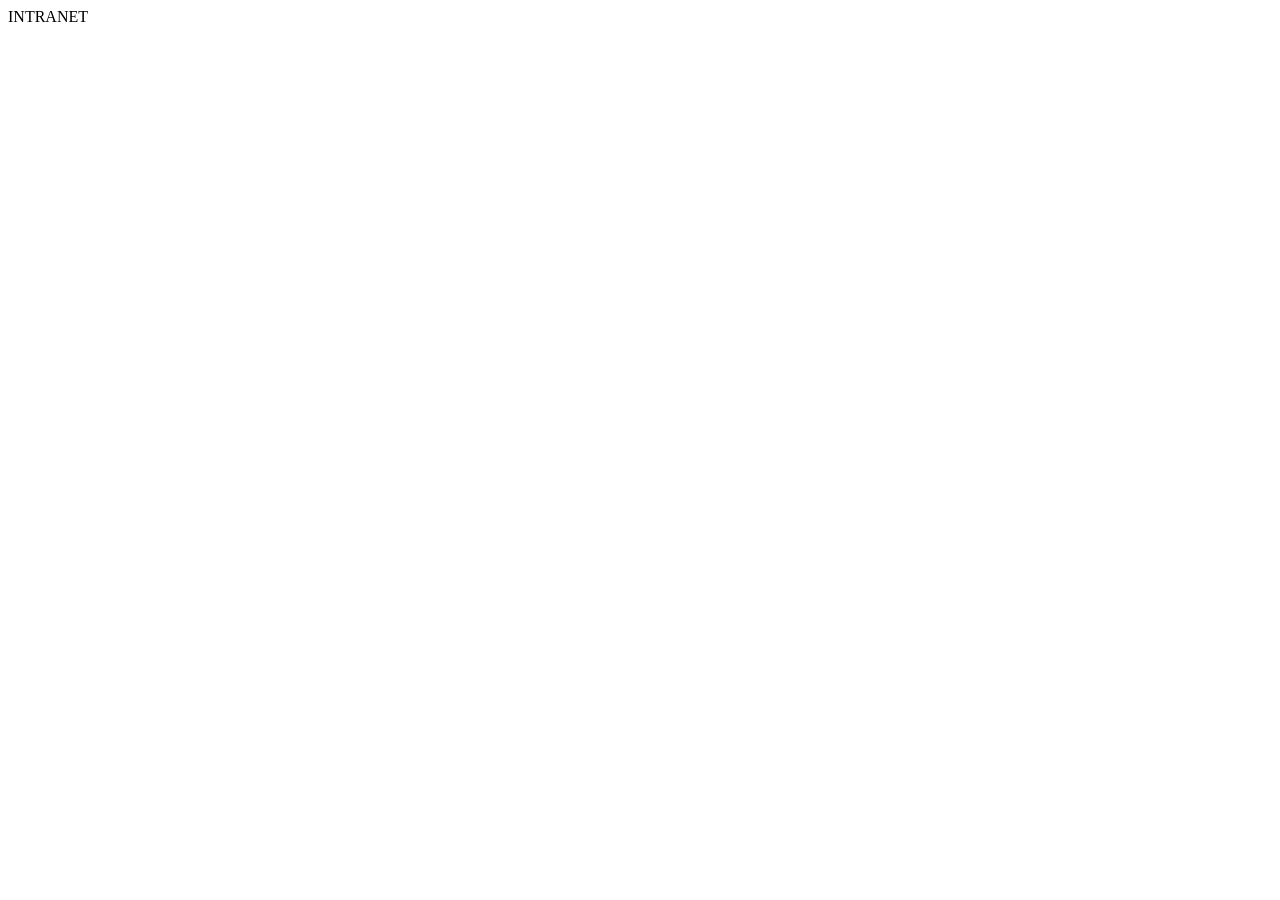
==== intranet/index.html @ b7ad9ca5 "oinarrizko azpiegitura" ====
<!DOCTYPE html>
<html lang="en">
<head>
    <meta charset="UTF-8">
    <meta name="viewport" content="width=device-width, initial-scale=1.0">
    <title>Document</title>
</head>
<body>
INTRANET
</body>
</html>
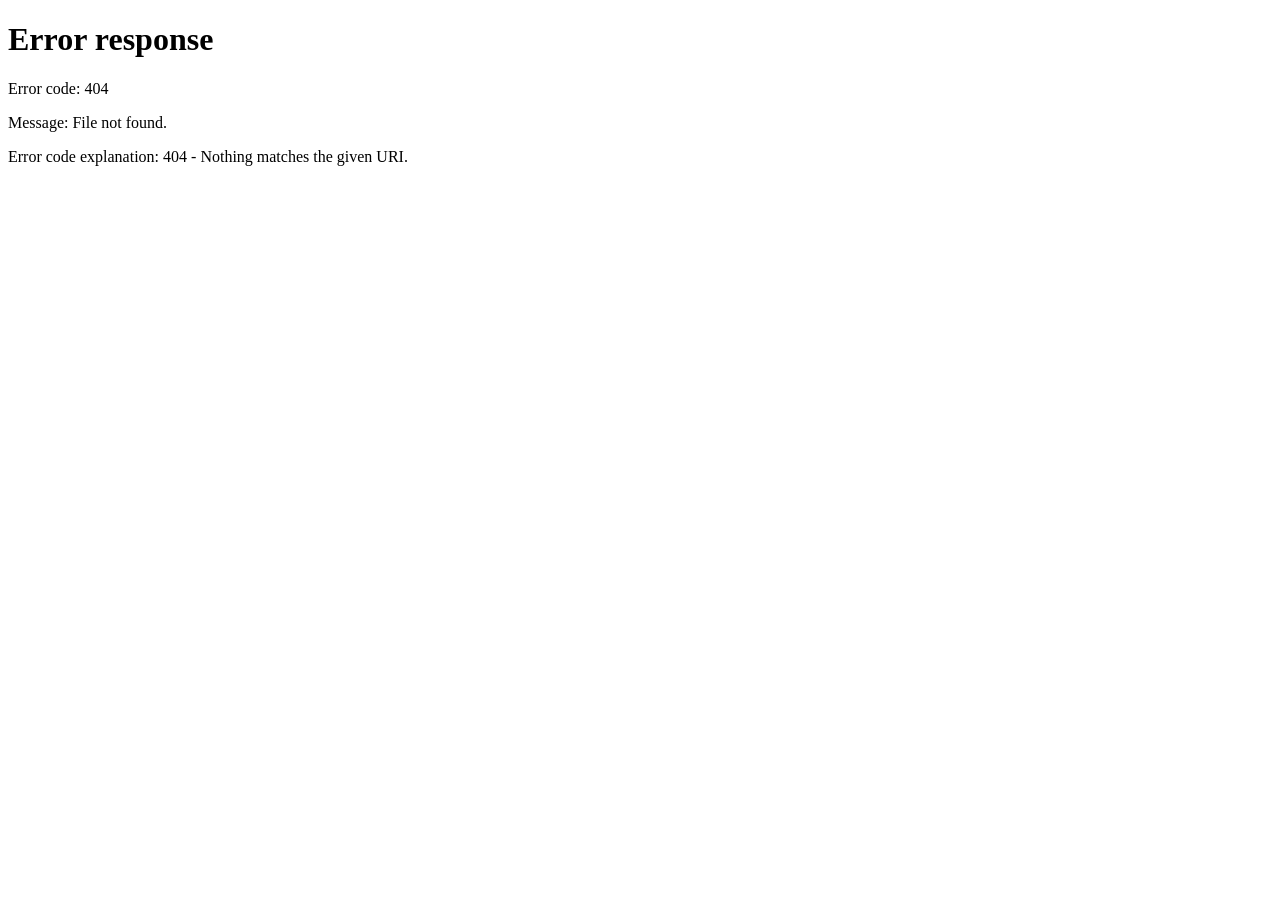
==== commit 3005e8ca: "erronka definitivo" ====
--- a/intranet/index.html
+++ b/intranet/index.html
@@ -1,11 +1,35 @@
-<!DOCTYPE html>
-<html lang="en">
+<!doctype html>
+<html lang="es">
 <head>
-    <meta charset="UTF-8">
-    <meta name="viewport" content="width=device-width, initial-scale=1.0">
-    <title>Document</title>
+  <meta charset="utf-8">
+  <meta name="viewport" content="width=device-width, initial-scale=1">
+  <script>
+    if (sessionStorage.getItem('acceso') !== 'si') location.replace('/login.html');
+  </script>
+  <title>Aplicaciones</title>
+  <link rel="stylesheet" href="estilo.css">
 </head>
 <body>
-INTRANET
+  <header>
+    <h1 id="titulo">Aplicaciones</h1>
+    <p class="sub" id="subtitulo"></p>
+  </header>
+  <main id="apps" class="rejilla"></main>
+  <footer id="pie"></footer>
+  <script src="apps.js"></script>
+  <script>
+    // Los textos y las cajas salen de apps.js
+    const esc = s => String(s).replace(/[&<>"']/g, c => ({ '&': '&amp;', '<': '&lt;', '>': '&gt;', '"': '&quot;', "'": '&#39;' }[c]));
+    document.title = PORTAL.titulo;
+    document.getElementById('titulo').textContent = PORTAL.titulo;
+    document.getElementById('subtitulo').textContent = PORTAL.subtitulo;
+    document.getElementById('pie').textContent = PORTAL.pie;
+    document.getElementById('apps').innerHTML = APPS.map(a => `
+      <a class="caja" href="${esc(a.ruta)}">
+        <img src="${esc(a.imagen)}" alt="">
+        <span class="nombre">${esc(a.nombre)}</span>
+        <span class="desc">${esc(a.descripcion || '')}</span>
+      </a>`).join('');
+  </script>
 </body>
-</html>+</html>
--- a/intranet/estilo.css
+++ b/intranet/estilo.css
@@ -0,0 +1,13 @@
+:root { --fondo: #0f1117; --panel: #171a23; --borde: #2a2f3d; --texto: #e6e8ef; --suave: #9aa3b5; --acento: #7c5cff; }
+* { box-sizing: border-box; }
+body { margin: 0; min-height: 100vh; display: flex; flex-direction: column; font-family: system-ui, -apple-system, "Segoe UI", Roboto, sans-serif; background: var(--fondo); color: var(--texto); }
+header { padding: 40px 24px 12px; text-align: center; }
+h1 { margin: 0; font-size: 2rem; letter-spacing: .01em; }
+.sub { margin: 6px 0 0; color: var(--suave); }
+.rejilla { flex: 1; display: grid; grid-template-columns: repeat(auto-fill, minmax(200px, 200px)); justify-content: center; gap: 22px; padding: 28px 24px 40px; }
+.caja { aspect-ratio: 1; display: flex; flex-direction: column; align-items: center; justify-content: center; gap: 10px; padding: 18px; background: var(--panel); border: 1px solid var(--borde); border-radius: 18px; color: var(--texto); text-decoration: none; text-align: center; transition: transform .15s, border-color .15s, box-shadow .15s; }
+.caja:hover, .caja:focus-visible { transform: translateY(-4px); border-color: var(--acento); box-shadow: 0 10px 30px rgba(124, 92, 255, .25); outline: none; }
+.caja img { width: 84px; height: 84px; object-fit: contain; }
+.caja .nombre { font-weight: 700; font-size: 1.05rem; line-height: 1.2; }
+.caja .desc { font-size: .78rem; color: var(--suave); line-height: 1.3; }
+footer { padding: 16px; text-align: center; color: var(--suave); font-size: .85rem; border-top: 1px solid var(--borde); }
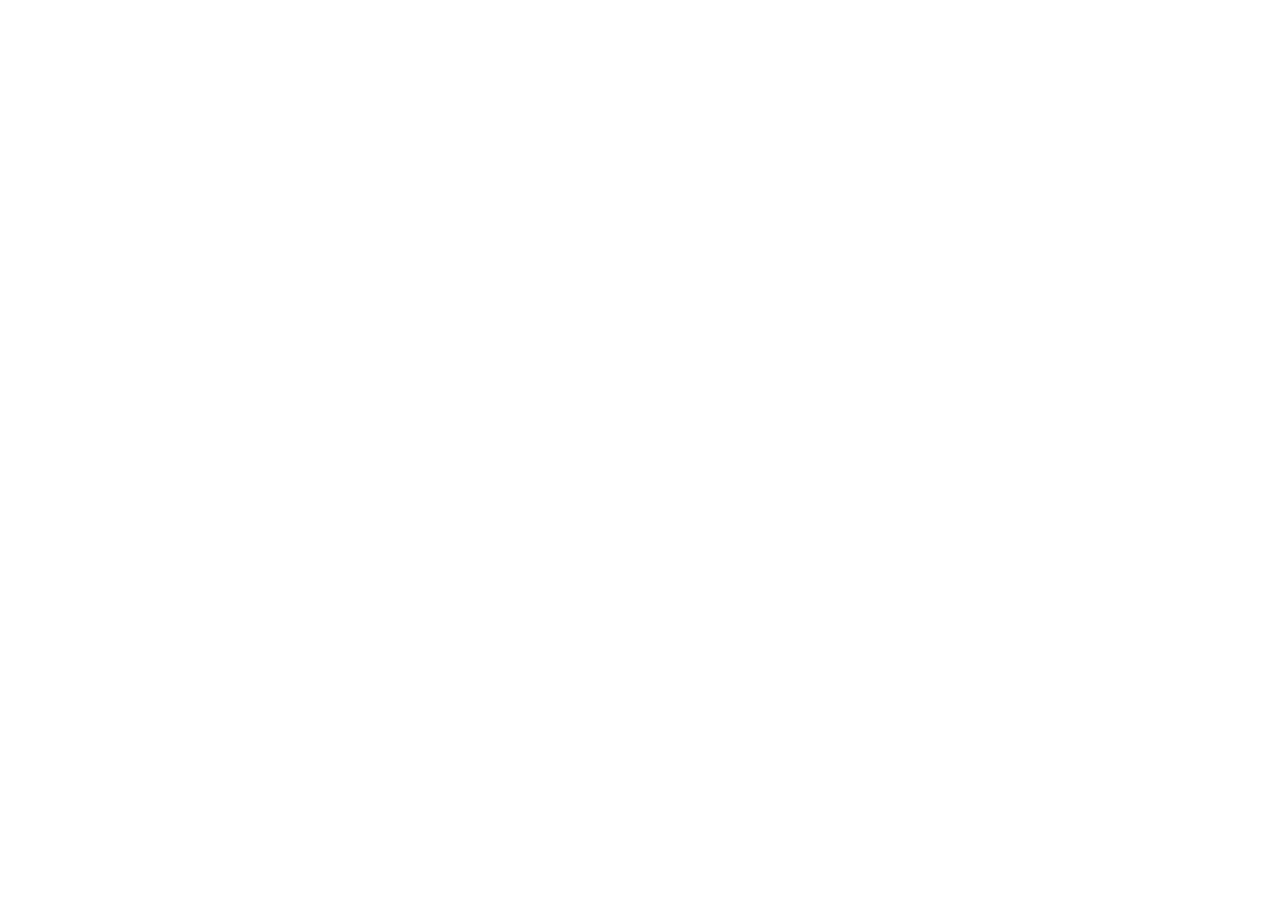
==== commit 228e8819: "ultimo" ====
--- a/intranet/index.html
+++ b/intranet/index.html
@@ -4,7 +4,7 @@
   <meta charset="utf-8">
   <meta name="viewport" content="width=device-width, initial-scale=1">
   <script>
-    if (sessionStorage.getItem('acceso') !== 'si') location.replace('/login.html');
+    if (sessionStorage.getItem('acceso') !== 'si') location.replace('/intranet/login.html');
   </script>
   <title>Aplicaciones</title>
   <link rel="stylesheet" href="estilo.css">
